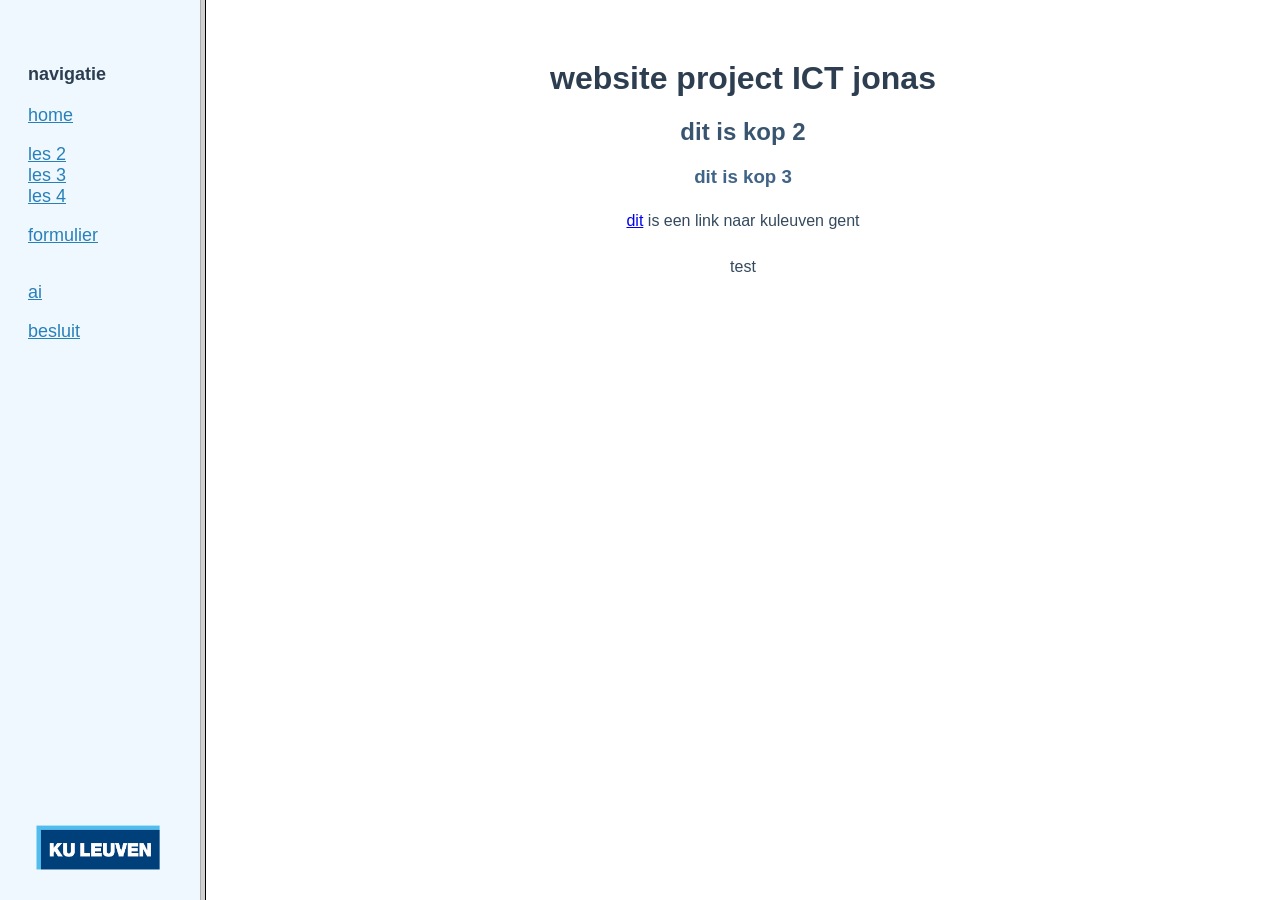
==== index.htm @ 98708ae4 "Add initial website skeleton and assets Import initial project files: top-level index.htm and index." ====
<!DOCTYPE HTML PUBLIC "-//W3C//DTD HTML 4.01 Transitional//EN">

<html>
<head>
    <title>egon & jonas</title>
	<link rel=stylesheet href="styles/stijl.css" type="text/css">
</head>
	<frameset cols = " 200 , * " >
		<frame name = "links" src="src/pages/menu.htm">
		</frame><frame name = "rechts" src="src/pages/biografie.htm">
	</frameset>
</html>
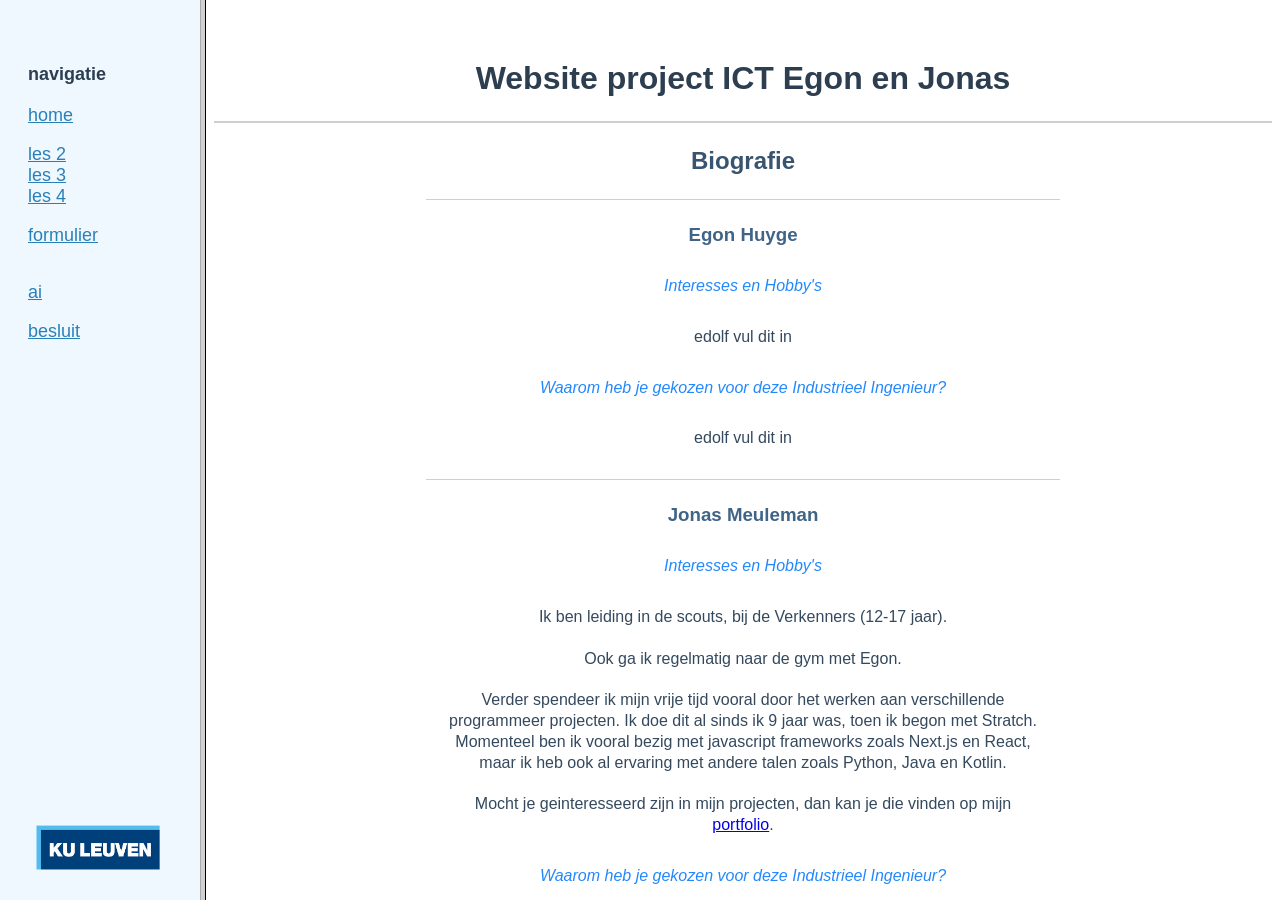
==== commit 9d5e752f: "Update pages, add lesson images, tweak styles Update site content and presentation across multiple p" ====
--- a/index.htm
+++ b/index.htm
@@ -2,7 +2,7 @@
 
 <html>
 <head>
-    <title>egon & jonas</title>
+    <title>Egon en Jonas</title>
 	<link rel=stylesheet href="styles/stijl.css" type="text/css">
 </head>
 	<frameset cols = " 200 , * " >
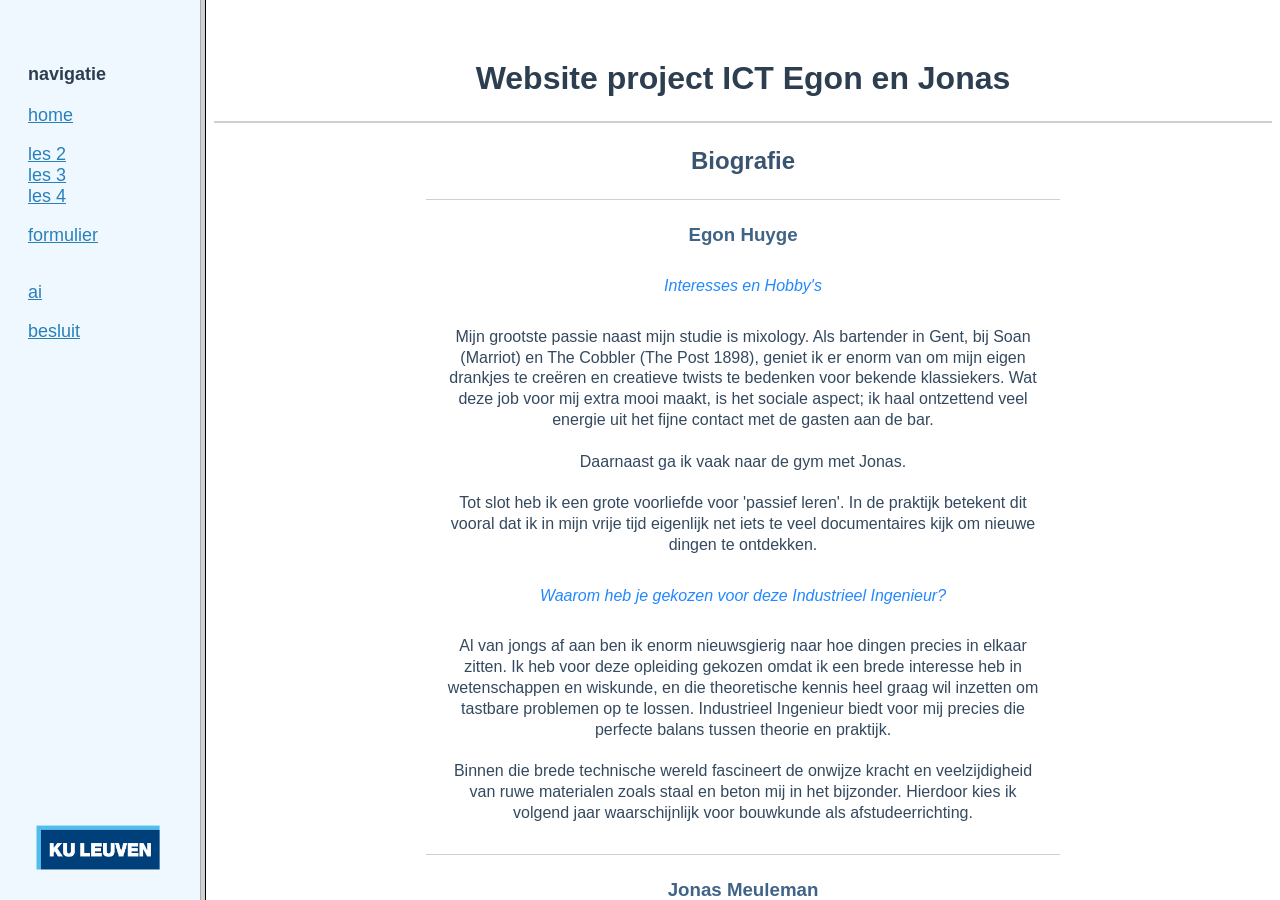
==== commit e91034aa: "Add favicons and reference in index Add a set of favicon assets (SVG, PNGs, ICO, touch icon and web " ====
--- a/index.htm
+++ b/index.htm
@@ -3,6 +3,9 @@
 <html>
 <head>
     <title>Egon en Jonas</title>
+	<link rel="icon" type="image/svg+xml" href="public/favicon/favicon.svg">
+	<link rel="icon" type="image/png" sizes="96x96" href="public/favicon/favicon-96x96.png">
+	<link rel="shortcut icon" href="public/favicon/favicon.ico">
 	<link rel=stylesheet href="styles/stijl.css" type="text/css">
 </head>
 	<frameset cols = " 200 , * " >
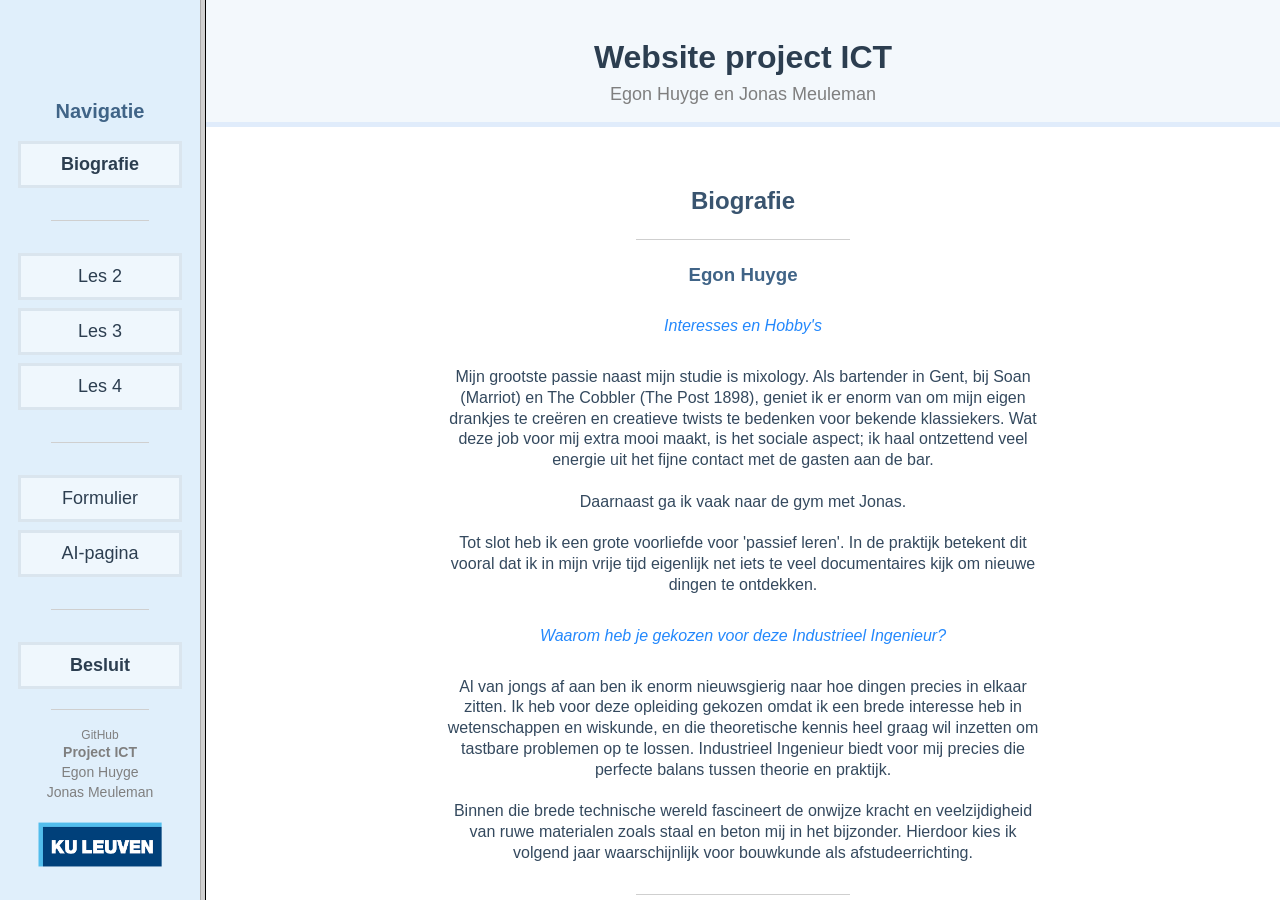
==== commit 1171dfe7: "Add site header and refactor navigation layout Add a consistent page header to multiple content page" ====
--- a/index.htm
+++ b/index.htm
@@ -10,6 +10,6 @@
 </head>
 	<frameset cols = " 200 , * " >
 		<frame name = "links" src="src/pages/menu.htm">
-		</frame><frame name = "rechts" src="src/pages/biografie.htm">
+		<frame name = "rechts" src="src/pages/biografie.htm">
 	</frameset>
 </html>
